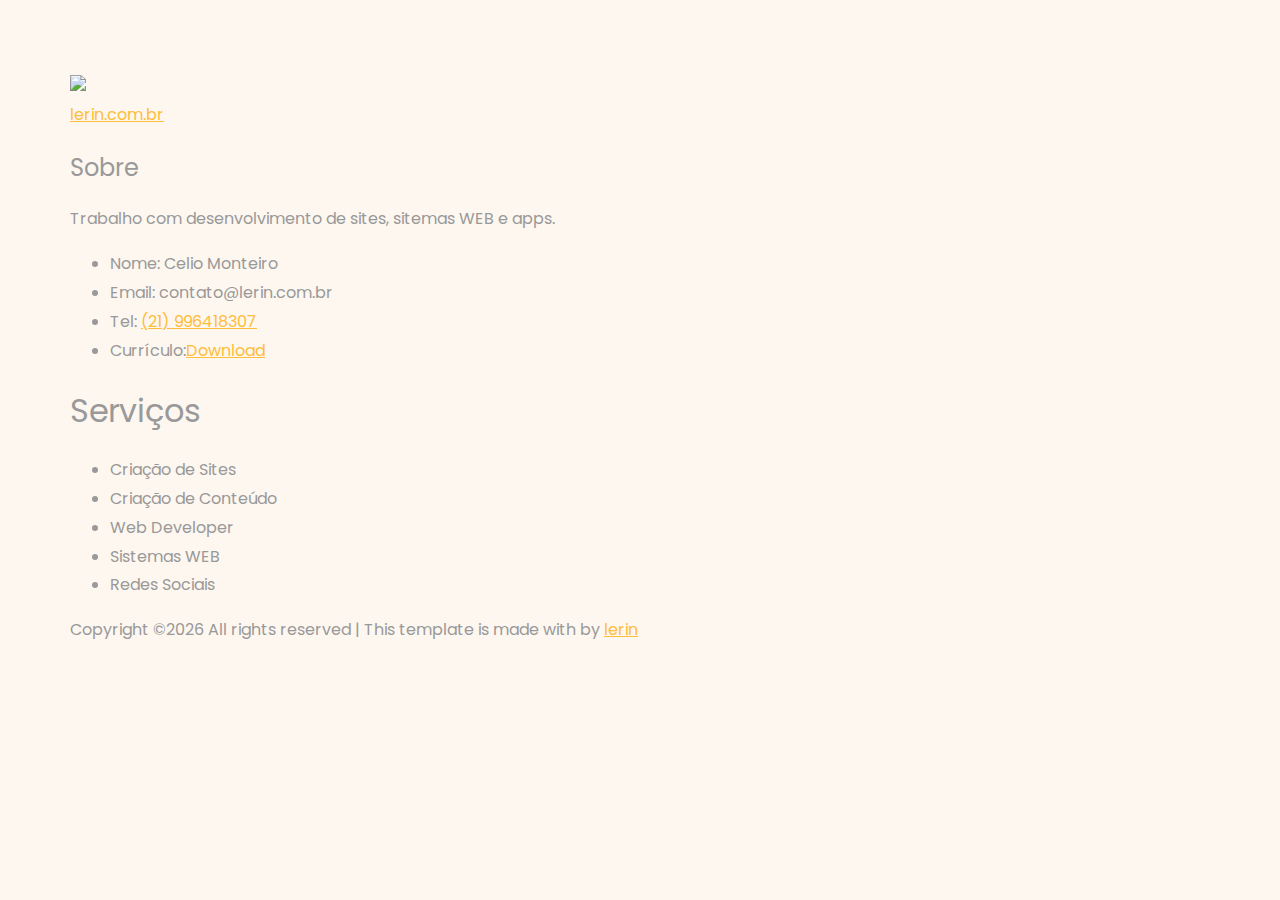
==== email.html @ 030193af "updates" ====
<!DOCTYPE html>
<html lang="en">
<head>
    <title>Lerin - Desenvolvimento de SITES - WEB - APPs</title>
    <meta charset="utf-8">
    <meta name="viewport" content="width=device-width, initial-scale=1, shrink-to-fit=no">
    <link href="https://fonts.googleapis.com/css?family=Poppins:100,200,300,400,500,600,700,800,900" rel="stylesheet">
    <link rel="stylesheet" href="https://lerin.com.br/css/open-iconic-bootstrap.min.css">
    
    
    
</head>
<body style="background-color:#faead75e!important;font-family: 'Poppins', Arial, sans-serif;font-size: 16px;line-height: 1.8;font-weight: 400;color: #999999;">
    <section class="ftco-about img ftco-section ftco-no-pb" id="about-section" style="padding: 4em 0;position: relative;">
    	<div class="container" style="max-width: 1140px;width: 100%;padding-right: 15px;padding-left: 15px;margin-right: auto;margin-left: auto;">
          <img src="https://lerin.com.br/images/logo-small.png" width="150"> <br>       
          <a class="navbar-brand" href="index.html" style="color: #ffbd39;">lerin.com.br</a>
          <h2 class="mb-4" style="line-height: 1.5;font-weight: 400;color: #999999;">Sobre</h2>
        
          <p style="color: #999999;">Trabalho com desenvolvimento de sites, sitemas WEB e apps.</p>
          <ul class="about-info mt-4 px-md-0 px-2" style="color: #999999;">
              <li class="d-flex"><span>Nome:</span> <span>Celio Monteiro</span></li>
              <li class="d-flex"><span>Email:</span> <span>contato@lerin.com.br</span></li>
              <li class="d-flex"><span>Tel: </span> <span><a href="https://api.whatsapp.com/send?phone=5521996418307&text=Converse%20conosco%20pelo%20WhatsApp!%20Estamos%20prontos%20para%20responder%20%C3%A0s%20suas%20perguntas%20e%20ajudar%20com%20seus%20projetos%20web." target="_blank" style="color: #ffbd39;"> (21) 996418307 </a></span></li>
              <li class="d-flex"><span>Currículo:<a href="https://lerin.com.br/images/cv_celio.pdf" target="_blank" class="btn btn-primary py-3 px-3" style="color: #ffbd39;">Download</a></span></li>
              
          </ul>
          <h1 class="big big-2" style="line-height: 1.5;font-weight: 400;color: #999999;">Serviços</h1>
            <div class="row">
			           <ul style="color: #999999;">
                    <li>Criação de Sites</li>
                    <li>Criação de Conteúdo</li>
                    <li>Web Developer</li>
                    <li>Sistemas WEB</li>
                    <li>Redes Sociais</li>

                </ul>
            </div>
            <div class="row">
              <div class="col-md-12 text-center">
                <p style="color: #999999;">
                      Copyright &copy;<script>document.write(new Date().getFullYear());</script> All rights reserved | This template is made with <i class="icon-heart color-danger" aria-hidden="true"></i> by <a href="#" target="_blank" style="color: #ffbd39;">lerin</a>
                </p>
              </div>
            </div>
          
	       
    	</div>
    </section>
    
    

</body>
</html>
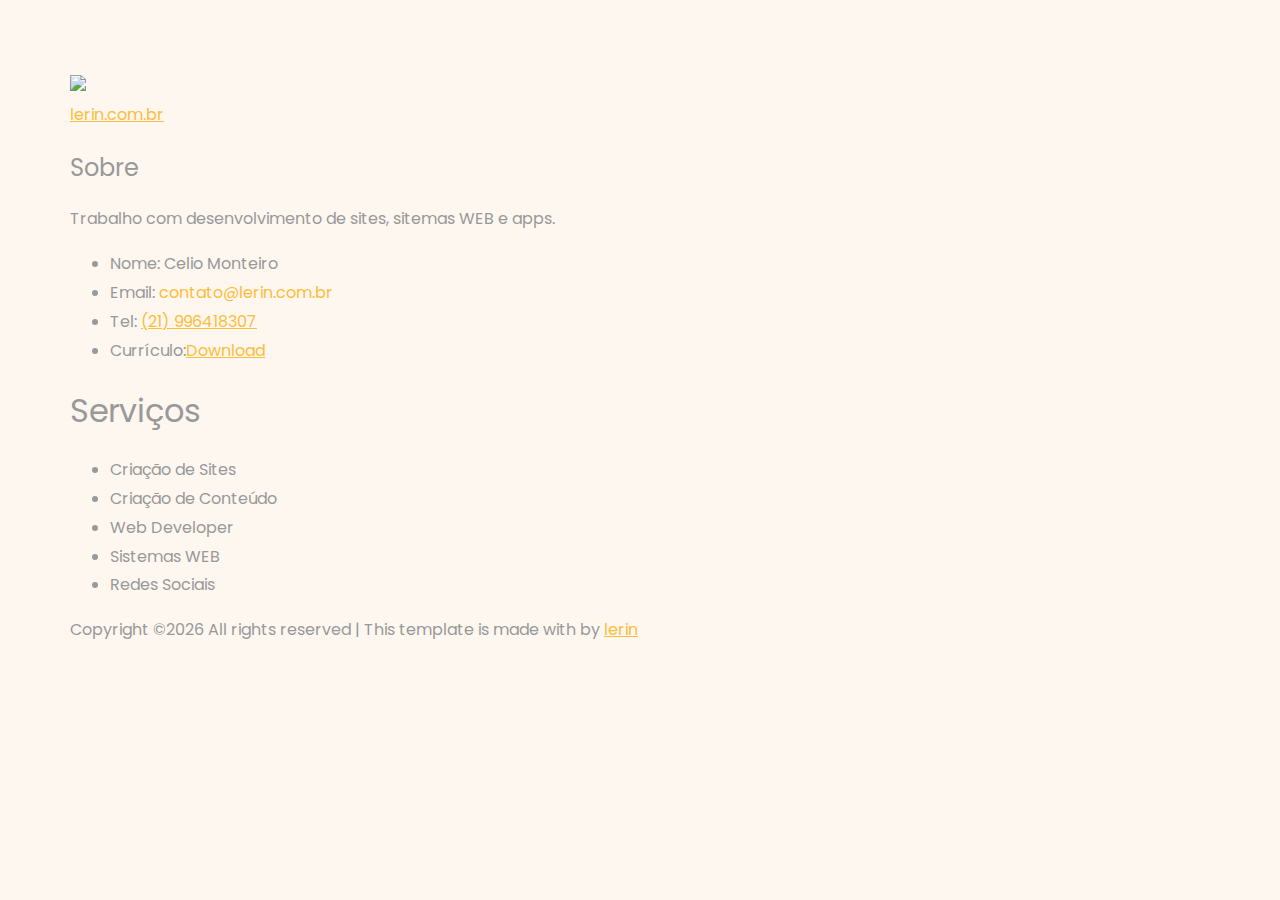
==== commit 904c3ae4: "updates" ====
--- a/email.html
+++ b/email.html
@@ -20,7 +20,7 @@
           <p style="color: #999999;">Trabalho com desenvolvimento de sites, sitemas WEB e apps.</p>
           <ul class="about-info mt-4 px-md-0 px-2" style="color: #999999;">
               <li class="d-flex"><span>Nome:</span> <span>Celio Monteiro</span></li>
-              <li class="d-flex"><span>Email:</span> <span>contato@lerin.com.br</span></li>
+              <li class="d-flex"><span>Email:</span> <span style="color: #ffbd39;">contato@lerin.com.br</span></li>
               <li class="d-flex"><span>Tel: </span> <span><a href="https://api.whatsapp.com/send?phone=5521996418307&text=Converse%20conosco%20pelo%20WhatsApp!%20Estamos%20prontos%20para%20responder%20%C3%A0s%20suas%20perguntas%20e%20ajudar%20com%20seus%20projetos%20web." target="_blank" style="color: #ffbd39;"> (21) 996418307 </a></span></li>
               <li class="d-flex"><span>Currículo:<a href="https://lerin.com.br/images/cv_celio.pdf" target="_blank" class="btn btn-primary py-3 px-3" style="color: #ffbd39;">Download</a></span></li>
               
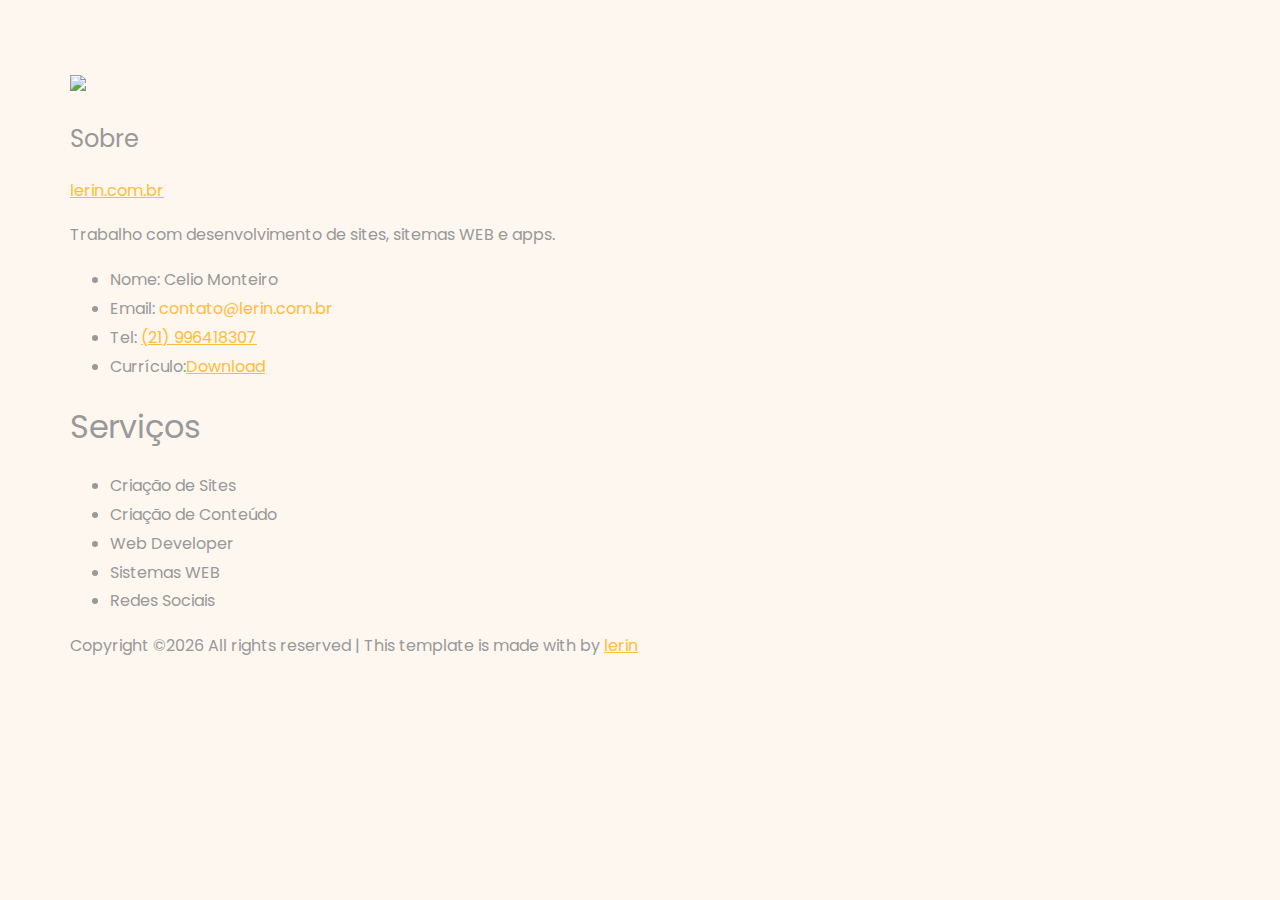
==== commit f1ee02aa: "updates" ====
--- a/email.html
+++ b/email.html
@@ -14,9 +14,9 @@
     <section class="ftco-about img ftco-section ftco-no-pb" id="about-section" style="padding: 4em 0;position: relative;">
     	<div class="container" style="max-width: 1140px;width: 100%;padding-right: 15px;padding-left: 15px;margin-right: auto;margin-left: auto;">
           <img src="https://lerin.com.br/images/logo-small.png" width="150"> <br>       
+          
+          <h2 class="mb-4" style="line-height: 1.5;font-weight: 400;color: #999999;">Sobre</h2>
           <a class="navbar-brand" href="index.html" style="color: #ffbd39;">lerin.com.br</a>
-          <h2 class="mb-4" style="line-height: 1.5;font-weight: 400;color: #999999;">Sobre</h2>
-        
           <p style="color: #999999;">Trabalho com desenvolvimento de sites, sitemas WEB e apps.</p>
           <ul class="about-info mt-4 px-md-0 px-2" style="color: #999999;">
               <li class="d-flex"><span>Nome:</span> <span>Celio Monteiro</span></li>
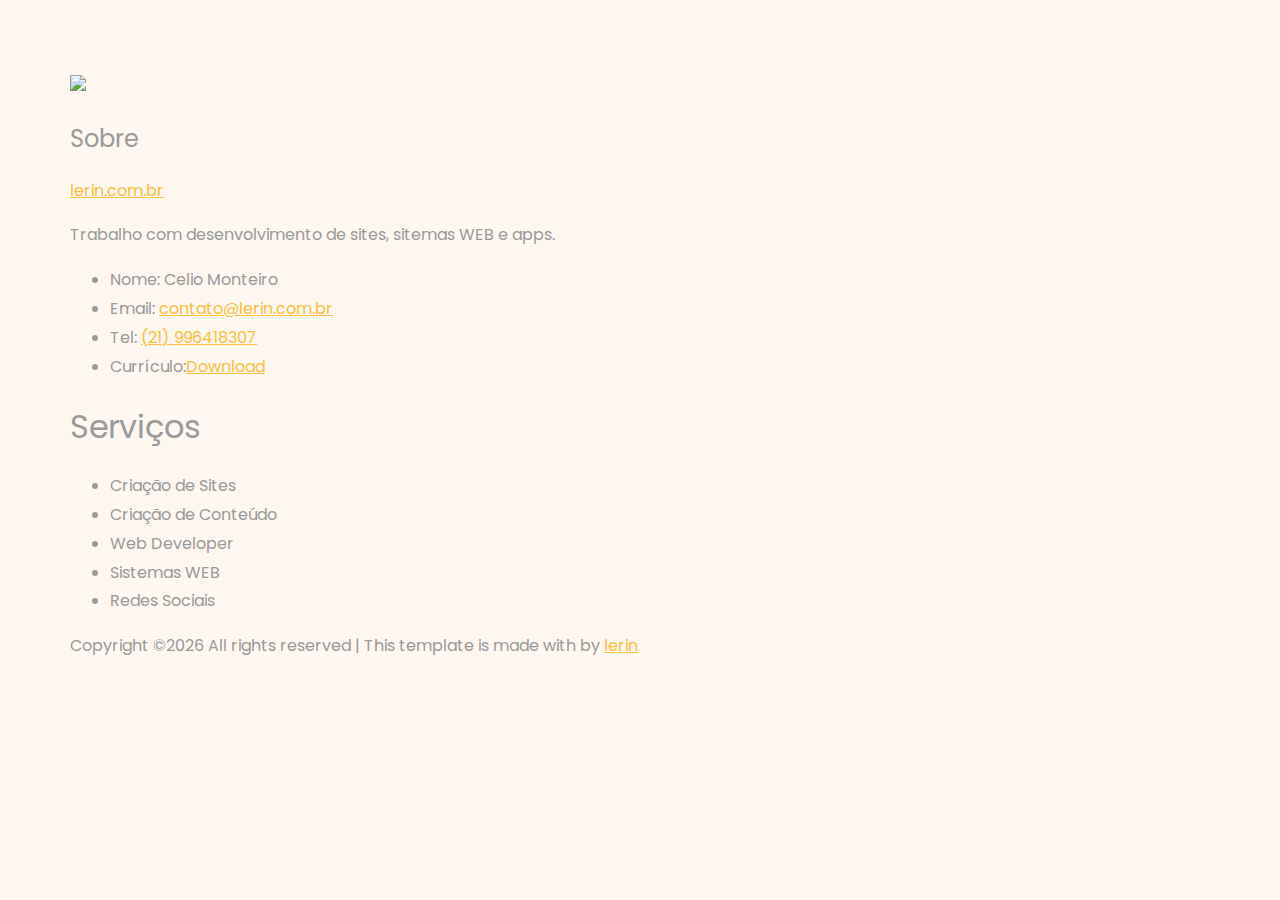
==== commit 4de39720: "updates" ====
--- a/email.html
+++ b/email.html
@@ -20,7 +20,7 @@
           <p style="color: #999999;">Trabalho com desenvolvimento de sites, sitemas WEB e apps.</p>
           <ul class="about-info mt-4 px-md-0 px-2" style="color: #999999;">
               <li class="d-flex"><span>Nome:</span> <span>Celio Monteiro</span></li>
-              <li class="d-flex"><span>Email:</span> <span style="color: #ffbd39;">contato@lerin.com.br</span></li>
+              <li class="d-flex"><span>Email:</span> <span><a href="mailto:contato@lerin.com.br" style="color: #ffbd39;">contato@lerin.com.br</a></span></li>
               <li class="d-flex"><span>Tel: </span> <span><a href="https://api.whatsapp.com/send?phone=5521996418307&text=Converse%20conosco%20pelo%20WhatsApp!%20Estamos%20prontos%20para%20responder%20%C3%A0s%20suas%20perguntas%20e%20ajudar%20com%20seus%20projetos%20web." target="_blank" style="color: #ffbd39;"> (21) 996418307 </a></span></li>
               <li class="d-flex"><span>Currículo:<a href="https://lerin.com.br/images/cv_celio.pdf" target="_blank" class="btn btn-primary py-3 px-3" style="color: #ffbd39;">Download</a></span></li>
               
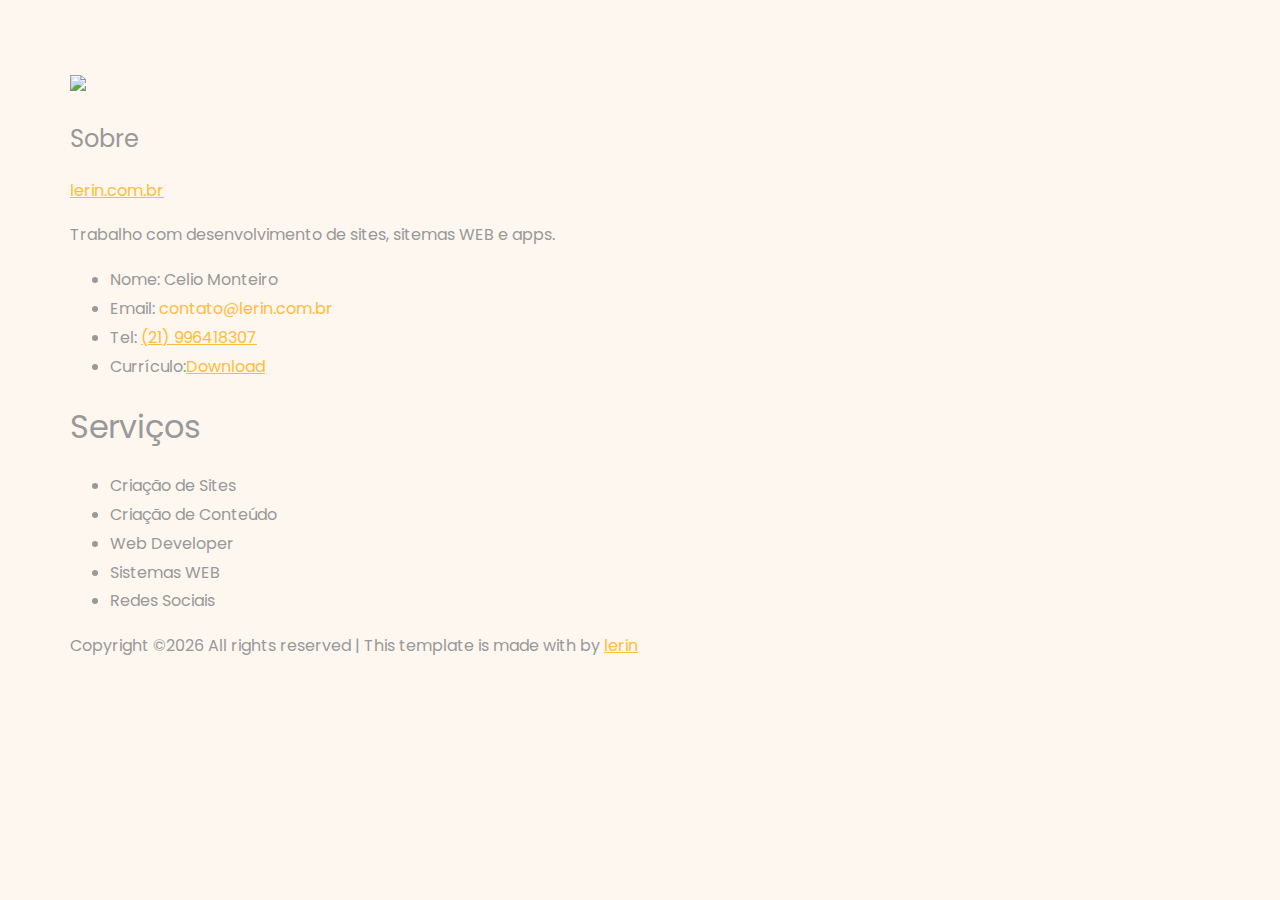
==== commit 438338d6: "updates" ====
--- a/email.html
+++ b/email.html
@@ -20,7 +20,7 @@
           <p style="color: #999999;">Trabalho com desenvolvimento de sites, sitemas WEB e apps.</p>
           <ul class="about-info mt-4 px-md-0 px-2" style="color: #999999;">
               <li class="d-flex"><span>Nome:</span> <span>Celio Monteiro</span></li>
-              <li class="d-flex"><span>Email:</span> <span><a href="mailto:contato@lerin.com.br" style="color: #ffbd39;">contato@lerin.com.br</a></span></li>
+              <li class="d-flex"><span>Email:</span> <span style="color: #ffbd39;">contato@lerin.com.br</span></li>
               <li class="d-flex"><span>Tel: </span> <span><a href="https://api.whatsapp.com/send?phone=5521996418307&text=Converse%20conosco%20pelo%20WhatsApp!%20Estamos%20prontos%20para%20responder%20%C3%A0s%20suas%20perguntas%20e%20ajudar%20com%20seus%20projetos%20web." target="_blank" style="color: #ffbd39;"> (21) 996418307 </a></span></li>
               <li class="d-flex"><span>Currículo:<a href="https://lerin.com.br/images/cv_celio.pdf" target="_blank" class="btn btn-primary py-3 px-3" style="color: #ffbd39;">Download</a></span></li>
               
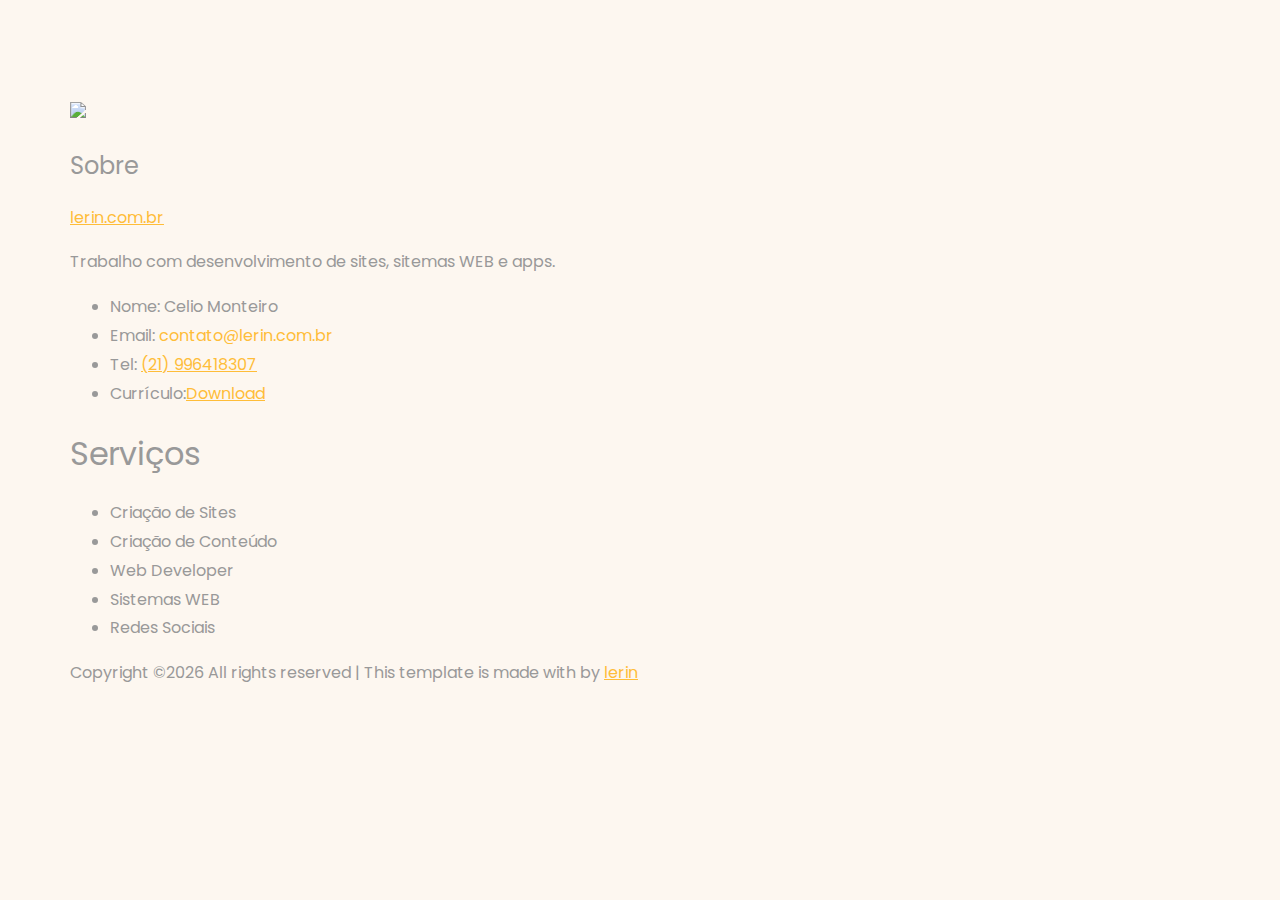
==== commit 3f86b8b3: "updates" ====
--- a/email.html
+++ b/email.html
@@ -13,7 +13,7 @@
 <body style="background-color:#faead75e!important;font-family: 'Poppins', Arial, sans-serif;font-size: 16px;line-height: 1.8;font-weight: 400;color: #999999;">
     <section class="ftco-about img ftco-section ftco-no-pb" id="about-section" style="padding: 4em 0;position: relative;">
     	<div class="container" style="max-width: 1140px;width: 100%;padding-right: 15px;padding-left: 15px;margin-right: auto;margin-left: auto;">
-          <img src="https://lerin.com.br/images/logo-small.png" width="150"> <br>       
+          <img src="https://lerin.com.br/images/logo-small.png" width="150" style="padding-top: 30px;"> <br>       
           
           <h2 class="mb-4" style="line-height: 1.5;font-weight: 400;color: #999999;">Sobre</h2>
           <a class="navbar-brand" href="index.html" style="color: #ffbd39;">lerin.com.br</a>
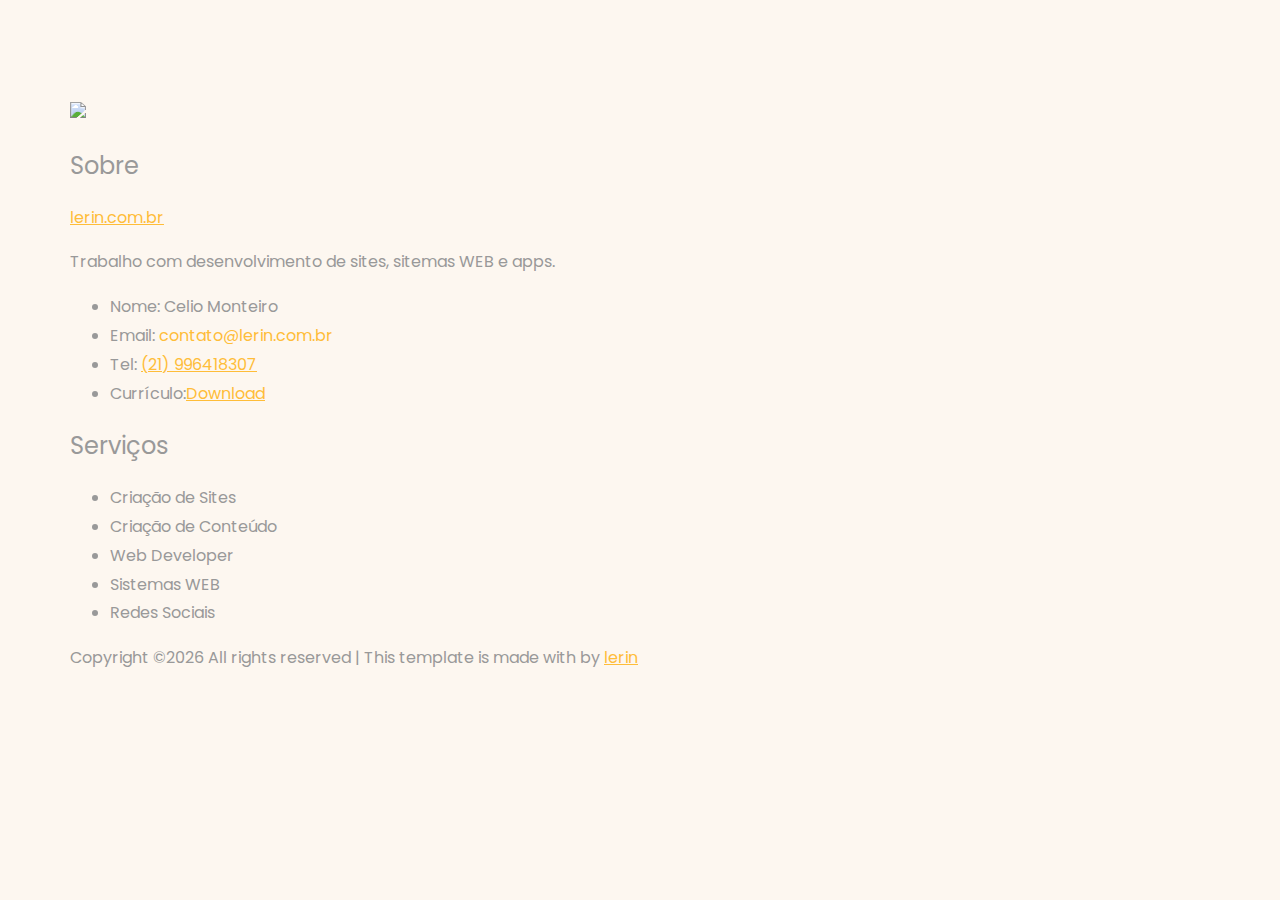
==== commit ee8b6435: "updates" ====
--- a/email.html
+++ b/email.html
@@ -13,10 +13,10 @@
 <body style="background-color:#faead75e!important;font-family: 'Poppins', Arial, sans-serif;font-size: 16px;line-height: 1.8;font-weight: 400;color: #999999;">
     <section class="ftco-about img ftco-section ftco-no-pb" id="about-section" style="padding: 4em 0;position: relative;">
     	<div class="container" style="max-width: 1140px;width: 100%;padding-right: 15px;padding-left: 15px;margin-right: auto;margin-left: auto;">
-          <img src="https://lerin.com.br/images/logo-small.png" width="150" style="padding-top: 30px;"> <br>       
+          <img src="https://lerin.com.br/images/logo-small.png" width="100" style="padding-top: 30px;"> <br>       
           
           <h2 class="mb-4" style="line-height: 1.5;font-weight: 400;color: #999999;">Sobre</h2>
-          <a class="navbar-brand" href="index.html" style="color: #ffbd39;">lerin.com.br</a>
+          <a class="navbar-brand" href="https://lerin.com.br" style="color: #ffbd39;" target="_blank">lerin.com.br</a>
           <p style="color: #999999;">Trabalho com desenvolvimento de sites, sitemas WEB e apps.</p>
           <ul class="about-info mt-4 px-md-0 px-2" style="color: #999999;">
               <li class="d-flex"><span>Nome:</span> <span>Celio Monteiro</span></li>
@@ -25,7 +25,7 @@
               <li class="d-flex"><span>Currículo:<a href="https://lerin.com.br/images/cv_celio.pdf" target="_blank" class="btn btn-primary py-3 px-3" style="color: #ffbd39;">Download</a></span></li>
               
           </ul>
-          <h1 class="big big-2" style="line-height: 1.5;font-weight: 400;color: #999999;">Serviços</h1>
+          <h2 class="mb-4" style="line-height: 1.5;font-weight: 400;color: #999999;">Serviços</h2>
             <div class="row">
 			           <ul style="color: #999999;">
                     <li>Criação de Sites</li>
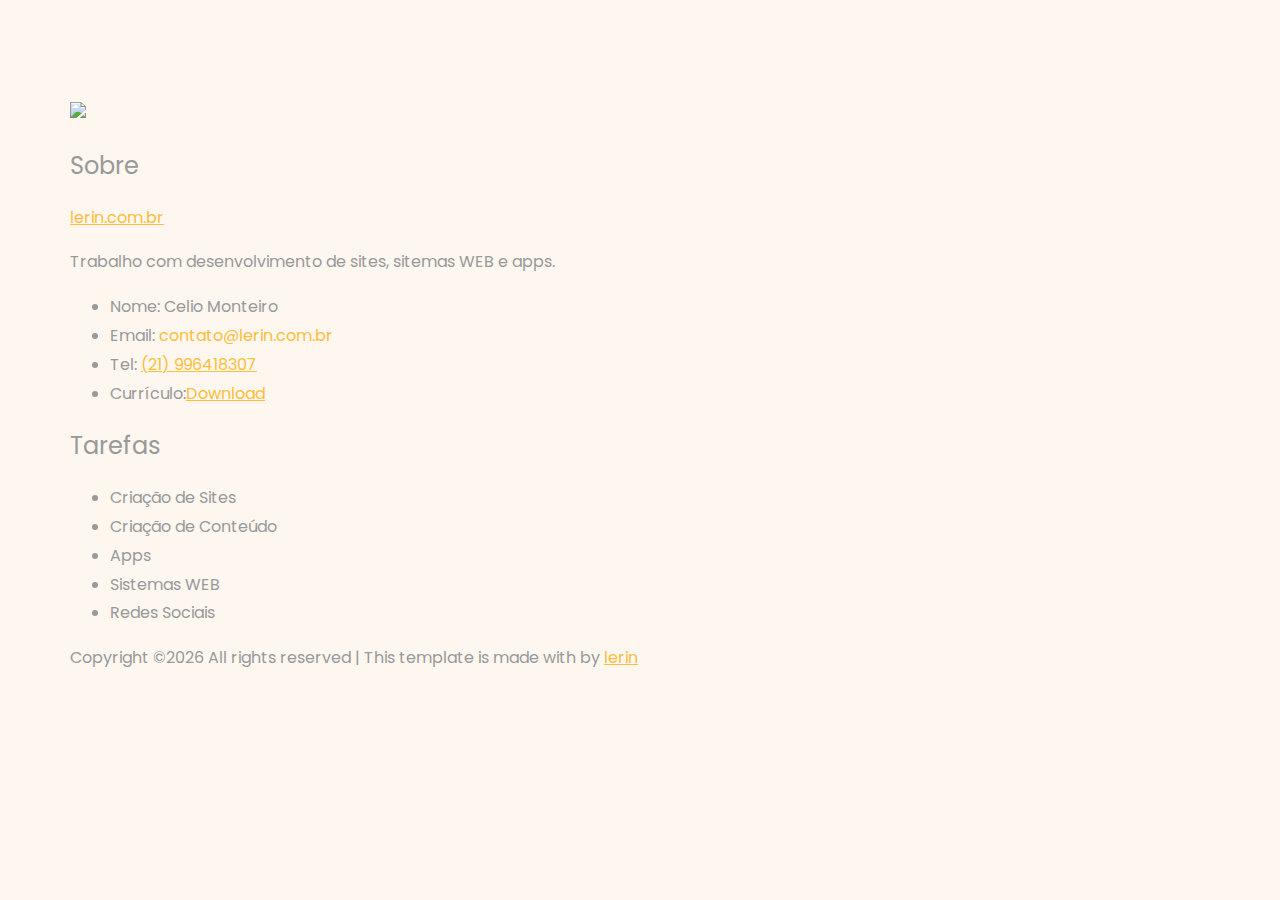
==== commit de92c0d6: "updates" ====
--- a/email.html
+++ b/email.html
@@ -25,12 +25,12 @@
               <li class="d-flex"><span>Currículo:<a href="https://lerin.com.br/images/cv_celio.pdf" target="_blank" class="btn btn-primary py-3 px-3" style="color: #ffbd39;">Download</a></span></li>
               
           </ul>
-          <h2 class="mb-4" style="line-height: 1.5;font-weight: 400;color: #999999;">Serviços</h2>
+          <h2 class="mb-4" style="line-height: 1.5;font-weight: 400;color: #999999;">Tarefas</h2>
             <div class="row">
 			           <ul style="color: #999999;">
                     <li>Criação de Sites</li>
                     <li>Criação de Conteúdo</li>
-                    <li>Web Developer</li>
+                    <li>Apps</li>
                     <li>Sistemas WEB</li>
                     <li>Redes Sociais</li>
 
